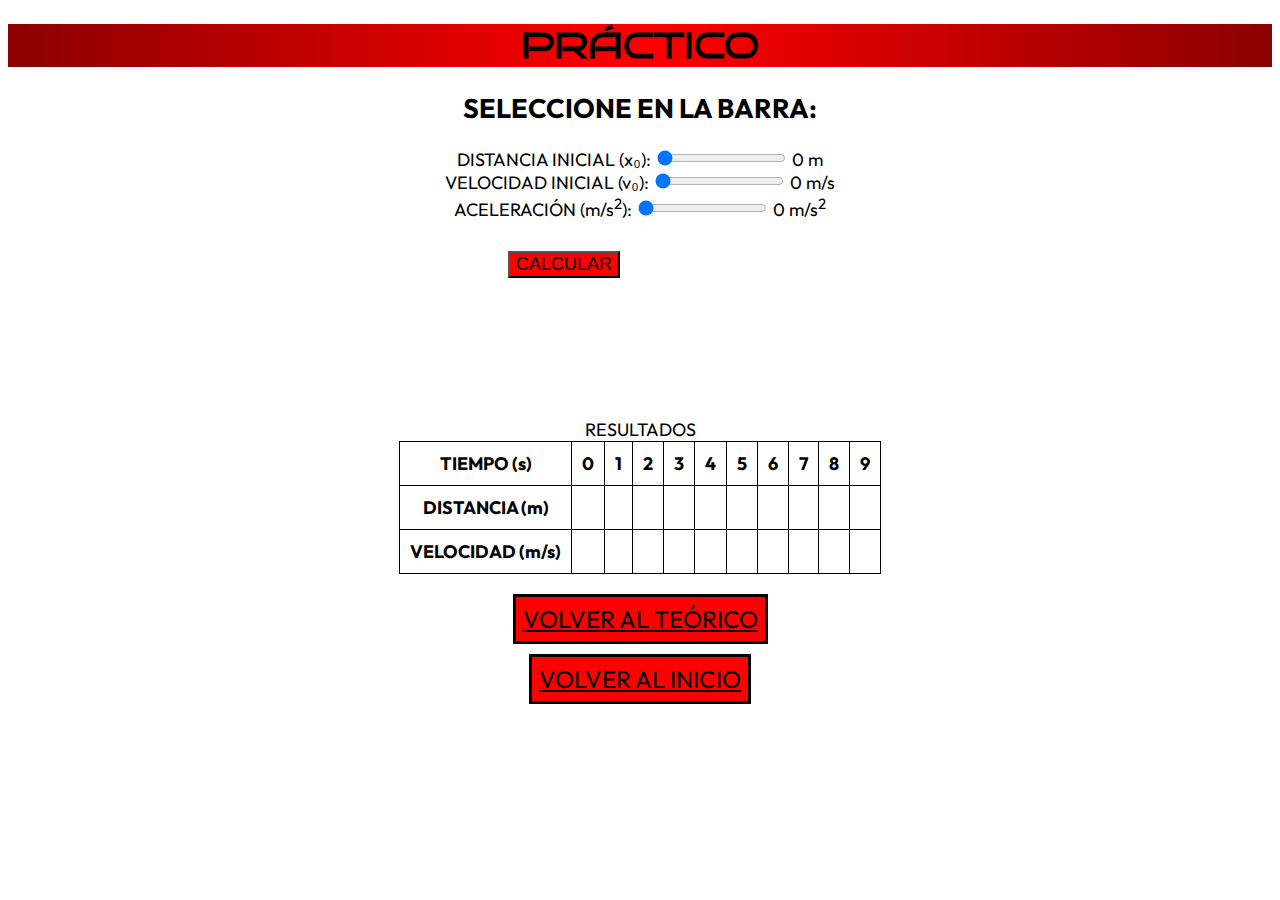
==== practico.html @ 76fcdc77 "arreglos" ====
<!DOCTYPE html>
<html lang="es">
<head>
    <meta charset="UTF-8">
    <title>PRÁCTICO</title>
    <meta content="de Marcos Margarita y Treachi Belen" name="autores">
    <meta content="Pagina web proyecto para Laboratorio de Computacion 2" name="descripcion">
    <meta content="auto, f1, MRUV, movimiento, fisica, formulas" name="palabras-clave">
    <link rel="shortcut icon" href="imagenes/fav_f1.png">
    <link href="https://fonts.googleapis.com/css2?family=Outfit:wght@300&family=Poppins:wght@300;500&family=Staatliches&display=swap"
          rel="stylesheet">
    <link href="https://fonts.googleapis.com/css2?family=Bruno+Ace+SC&family=DynaPuff:wght@500&family=Roboto+Slab&family=Sedgwick+Ave+Display&display=swap"
          rel="stylesheet">
    <link rel="stylesheet" href="estilo.css" type="text/css">
    <script type="text/javascript" src="funciones.js"></script>
</head>
<body>
<header>
    <h1>
        PRÁCTICO
    </h1>
</header>
<h2>
    SELECCIONE EN LA BARRA:
</h2>
<form class="operacionesMat" name="operacionesMat">
    <div class="form-group">
        <label for="x0">DISTANCIA INICIAL (x₀): </label>
        <input type="range" id="x0" name="distanciainicial" value="0" min="0" max="25" step="0.5"
               oninput="mostrarValor('valor_di', this.value)">
        <span id="valor_di">0</span>
        m
    </div>
    <div class="form-group">
        <label for="v0">VELOCIDAD INICIAL (v₀): </label>
        <input type="range" id="v0" value="0" min="0" max="15" step="0.1"
               oninput="mostrarValor('valor_vi', this.value)">
        <span id="valor_vi">0</span>
        m/s
    </div>
    <div class="form-group">
        <label for="a">ACELERACIÓN (m/s<sup>2</sup>): </label>
        <input type="range" id="a" name="aceleracion" value="0" min="0" max="10" step="0.1"
               oninput="mostrarValor('valor_a', this.value)">
        <span id="valor_a">0</span>
        m/s<sup>2</sup>
    </div>
    <p>
        <button type="button" id="botoncalc" onclick="calcular();comenzarAnimacion()">
            CALCULAR
        </button>
    </p>
</form>
<canvas id="mycanvas" width="1100px" height="105px">
    El navegador no soporta el canvas.
</canvas>
<table id="resultados">
    <caption>RESULTADOS</caption>
    <thead>
    <tr>
        <th>TIEMPO (s)</th>
        <th>0</th>
        <th>1</th>
        <th>2</th>
        <th>3</th>
        <th>4</th>
        <th>5</th>
        <th>6</th>
        <th>7</th>
        <th>8</th>
        <th>9</th>
    </tr>
    </thead>
    <tbody>
    <tr id="d_total">
        <th> DISTANCIA (m)</th>
        <td></td>
        <td></td>
        <td></td>
        <td></td>
        <td></td>
        <td></td>
        <td></td>
        <td></td>
        <td></td>
        <td></td>
    </tr>
    <tr id="v_total">
        <th>VELOCIDAD (m/s)</th>
        <td></td>
        <td></td>
        <td></td>
        <td></td>
        <td></td>
        <td></td>
        <td></td>
        <td></td>
        <td></td>
        <td></td>
    </tr>
    </tbody>
</table>
<div>
    <p class="botones">
        <a href="teorico.html">VOLVER AL TEÓRICO</a>
    </p>
</div>
<div>
    <p class="botones">
        <a href="index.html">VOLVER AL INICIO</a>
    </p>
</div>

</body>
</html>
---- estilo.css ----
header {
    text-align: center;
    background: linear-gradient(to right, darkred, red, darkred);
    font-family: 'Bruno Ace SC', sans-serif;
}

body {
    text-align: center;
    font-family: 'Outfit', sans-serif;
    font-size: large;
}

p {
    font-size: large;
    text-align: justify;
    margin: 30px 200px 30px 200px;
}

ul {
    margin-right: 200px;
    margin-left: 200px;
    text-align: justify;
}

#imgband1 {
    float: left;
    padding-left: 320px;
    height: 41px;
    width: 64px;
}

#imgband2 {
    float: right;
    padding-right: 320px;
    height: 41px;
    width: 64px;
}

#imgautofrente {
    height: 137px;
    width: 125px;
}

#img3fotos {
    height: 150px;
    width: 400px;
}

#imgvelocimetro {
    height: 200px;
    width: 204px;
    float: right;
}

#imgautoperfil {
    height: 200px;
    width: 204px;
}

a {
    font-size: x-large;
    background-color: red;
    padding: 7px;
    border: black 3px solid;
}

a:link, a:visited {
    color: black;
}

a:hover {
    font-size: 1.5em;
    background-color: #b61818;
    -webkit-transition: background-color 0.4s linear;
    transition: background-color 0.4s linear;
}

.formulas {
    text-align: left;
}

#botoncalc {
    color: black;
    background-color: red;
    margin-left: 300px;
    font-size: large;
}

table, td, th {
    border: 1px solid #000000;
    border-spacing: 0;
    height: 20px;
    padding: 10px;
    border-collapse: collapse;
    margin-left: auto;
    margin-right: auto;
}

.botones {
    text-align: center;
}

#mycanvas{
    background-color: white;
    text-align: center;
}
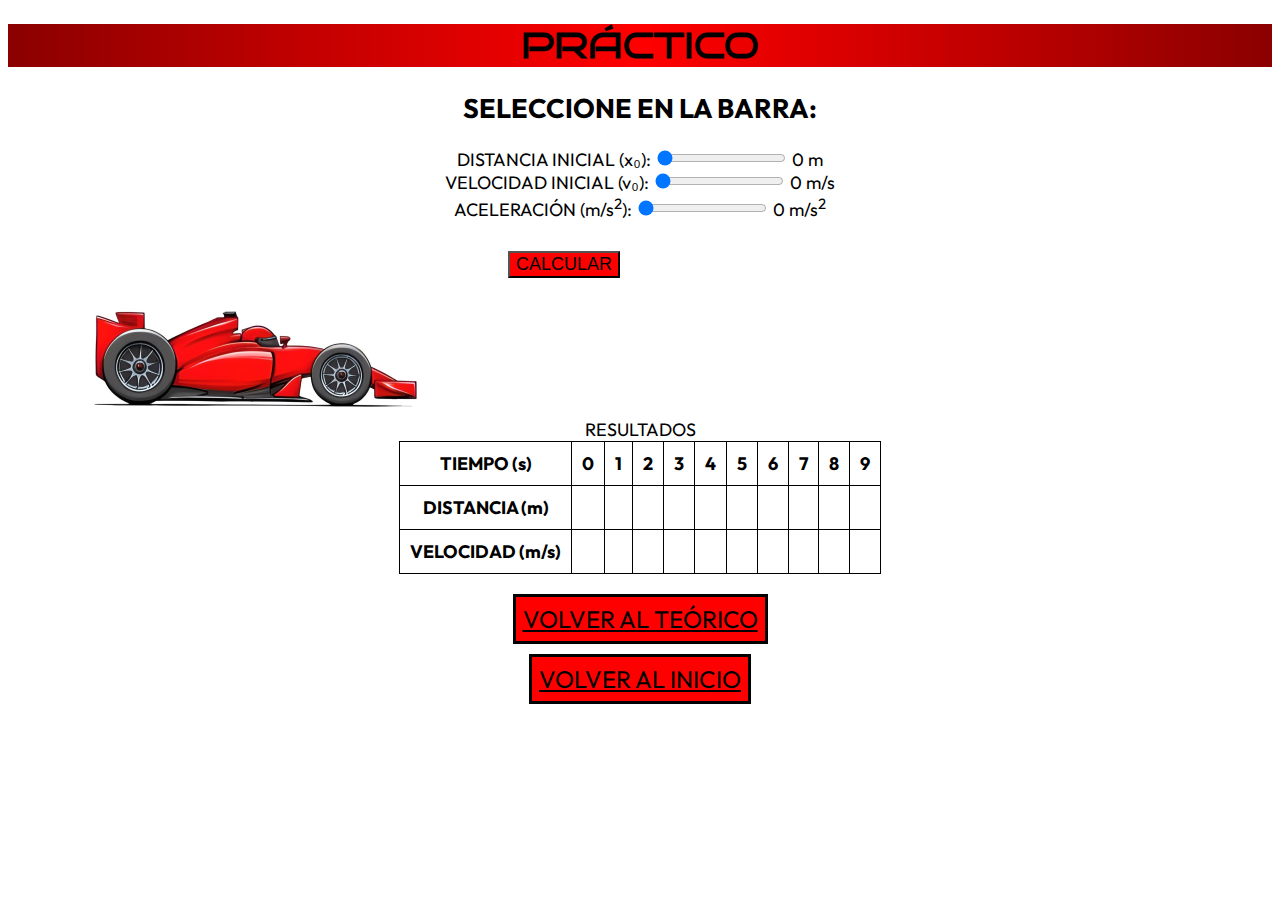
==== commit 5bc76d8d: "cambios" ====
--- a/practico.html
+++ b/practico.html
@@ -14,7 +14,7 @@
     <link rel="stylesheet" href="estilo.css" type="text/css">
     <script type="text/javascript" src="funciones.js"></script>
 </head>
-<body>
+<body onload="aparecerimagen()">
 <header>
     <h1>
         PRÁCTICO
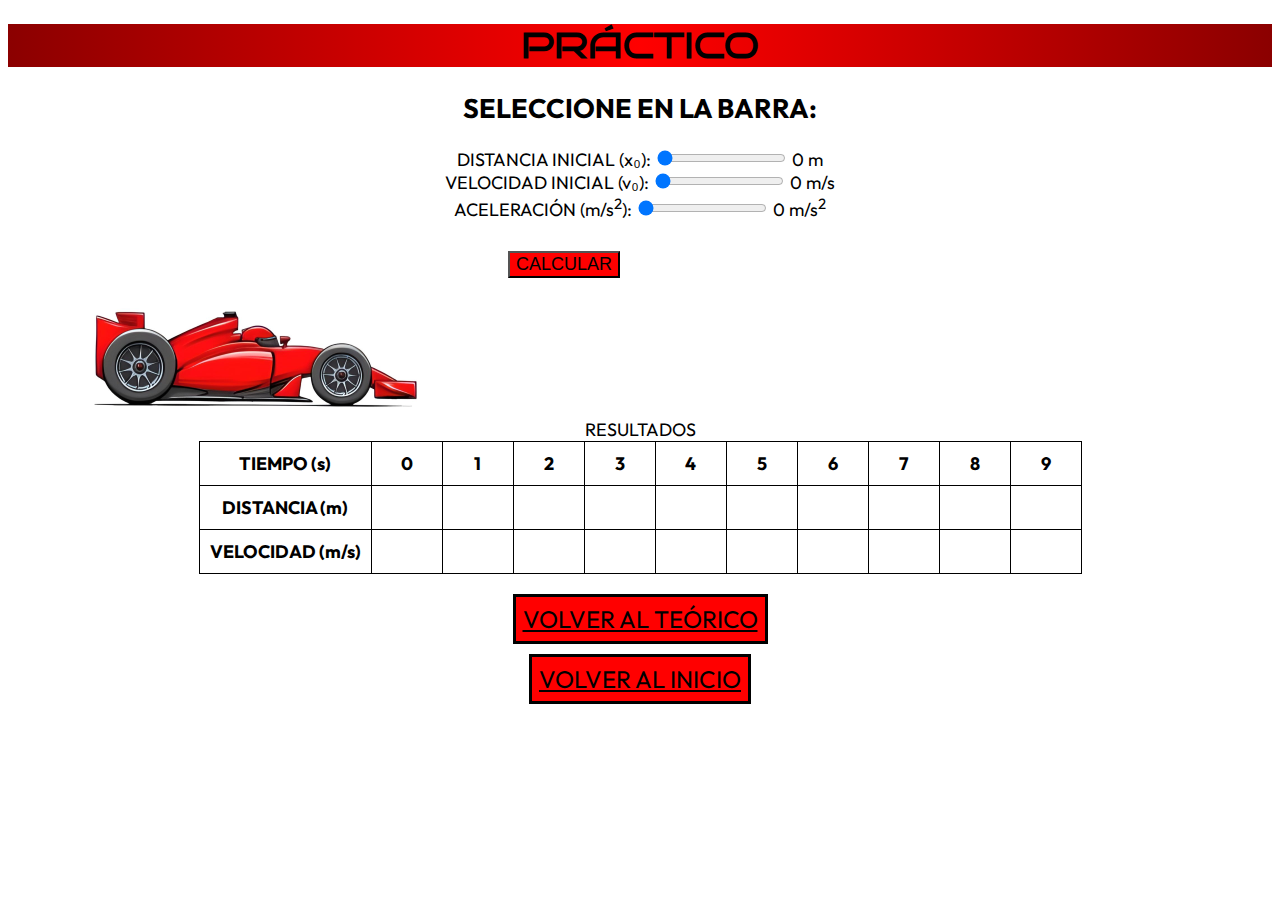
==== commit 65ac0a8e: "cambios" ====
--- a/practico.html
+++ b/practico.html
@@ -14,7 +14,7 @@
     <link rel="stylesheet" href="estilo.css" type="text/css">
     <script type="text/javascript" src="funciones.js"></script>
 </head>
-<body onload="aparecerimagen()">
+<body onload="aparecerImagen()">
 <header>
     <h1>
         PRÁCTICO
--- a/estilo.css
+++ b/estilo.css
@@ -96,6 +96,10 @@
     margin-right: auto;
 }
 
+td{
+    width: 50px;
+}
+
 .botones {
     text-align: center;
 }
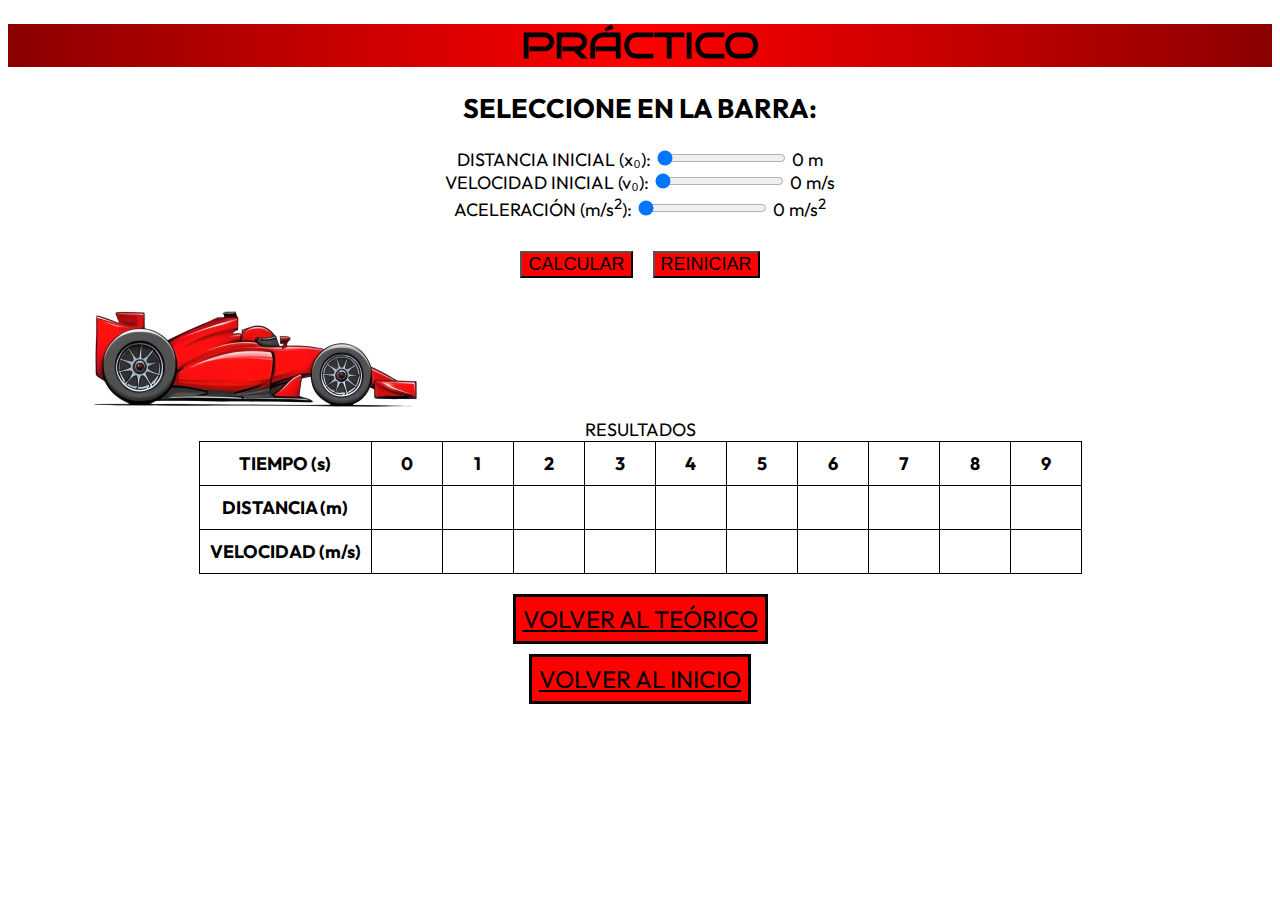
==== commit d6a09abe: "cambios" ====
--- a/practico.html
+++ b/practico.html
@@ -45,16 +45,20 @@
         <span id="valor_a">0</span>
         m/s<sup>2</sup>
     </div>
-    <p>
+    <p class="bot">
         <button type="button" id="botoncalc" onclick="calcular();comenzarAnimacion()">
             CALCULAR
         </button>
+        <button type="button" id="botonreset" onclick="reiniciar()">
+            REINICIAR
+        </button>
     </p>
+
 </form>
 <canvas id="mycanvas" width="1100px" height="105px">
     El navegador no soporta el canvas.
 </canvas>
-<table id="resultados">
+<table id="tabla">
     <caption>RESULTADOS</caption>
     <thead>
     <tr>
@@ -71,7 +75,7 @@
         <th>9</th>
     </tr>
     </thead>
-    <tbody>
+    <tbody id="bodydetabla">
     <tr id="d_total">
         <th> DISTANCIA (m)</th>
         <td></td>
@@ -110,6 +114,5 @@
         <a href="index.html">VOLVER AL INICIO</a>
     </p>
 </div>
-
 </body>
 </html>--- a/estilo.css
+++ b/estilo.css
@@ -52,11 +52,6 @@
     float: right;
 }
 
-#imgautoperfil {
-    height: 200px;
-    width: 204px;
-}
-
 a {
     font-size: x-large;
     background-color: red;
@@ -79,13 +74,6 @@
     text-align: left;
 }
 
-#botoncalc {
-    color: black;
-    background-color: red;
-    margin-left: 300px;
-    font-size: large;
-}
-
 table, td, th {
     border: 1px solid #000000;
     border-spacing: 0;
@@ -96,7 +84,7 @@
     margin-right: auto;
 }
 
-td{
+td {
     width: 50px;
 }
 
@@ -104,7 +92,20 @@
     text-align: center;
 }
 
-#mycanvas{
+#mycanvas {
     background-color: white;
     text-align: center;
+}
+
+button {
+    color: black;
+    background-color: red;
+    margin: 0 10px;
+    font-size: large;
+    text-align: center;
+}
+
+.bot{
+    display: flex;
+    justify-content: center;
 }